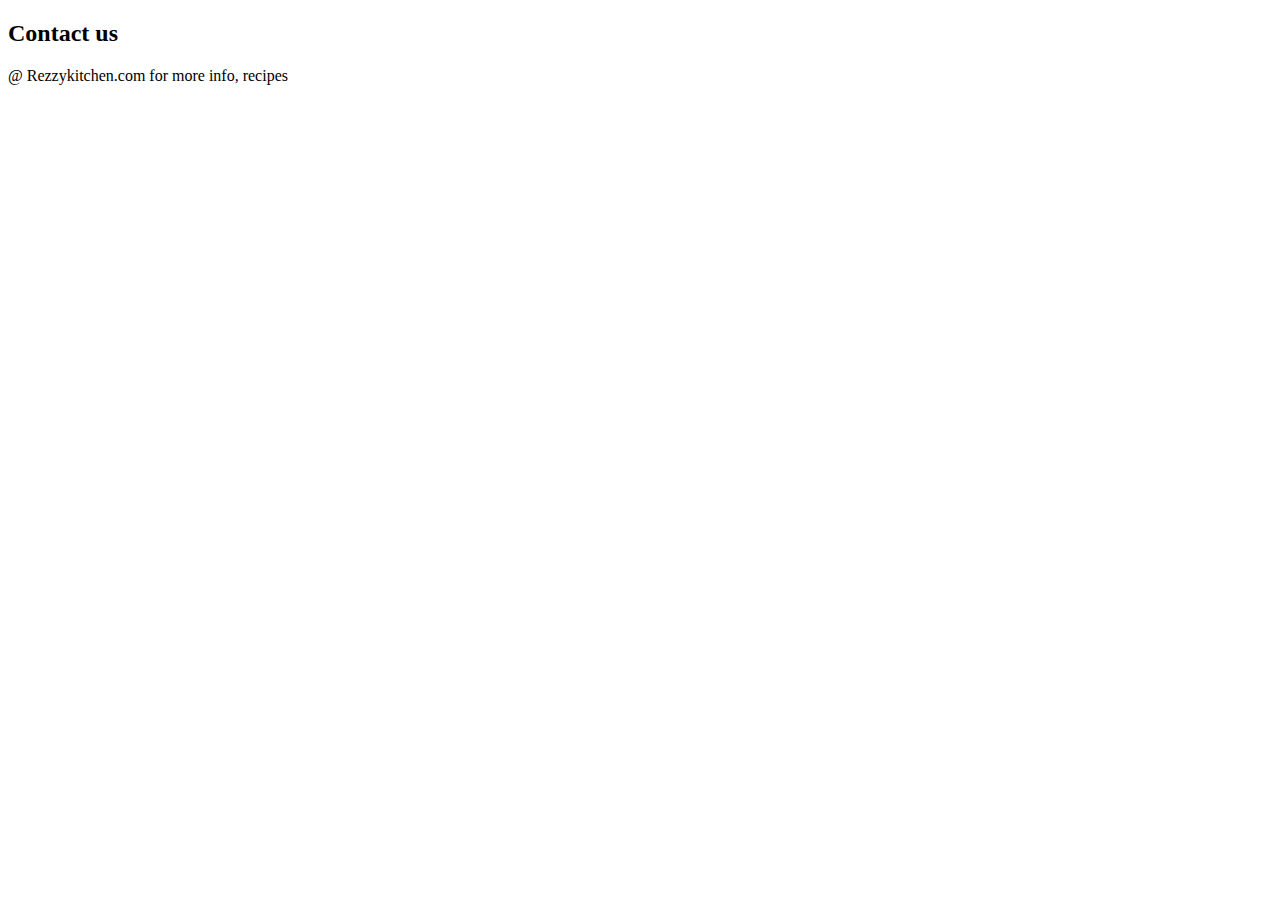
==== contact.html @ b2e28b94 "Created a contact page" ====
<!DOCTYPE html>
<html lang="en">
  <head>
    <meta charset="UTF-8" />
    <meta name="viewport" content="width=device-width, initial-scale=1.0" />
    <title>Contact</title>
  </head>
  <body>
    <h2>Contact us</h2>
    <p>@ Rezzykitchen.com for more info, recipes</p>
  </body>
</html>
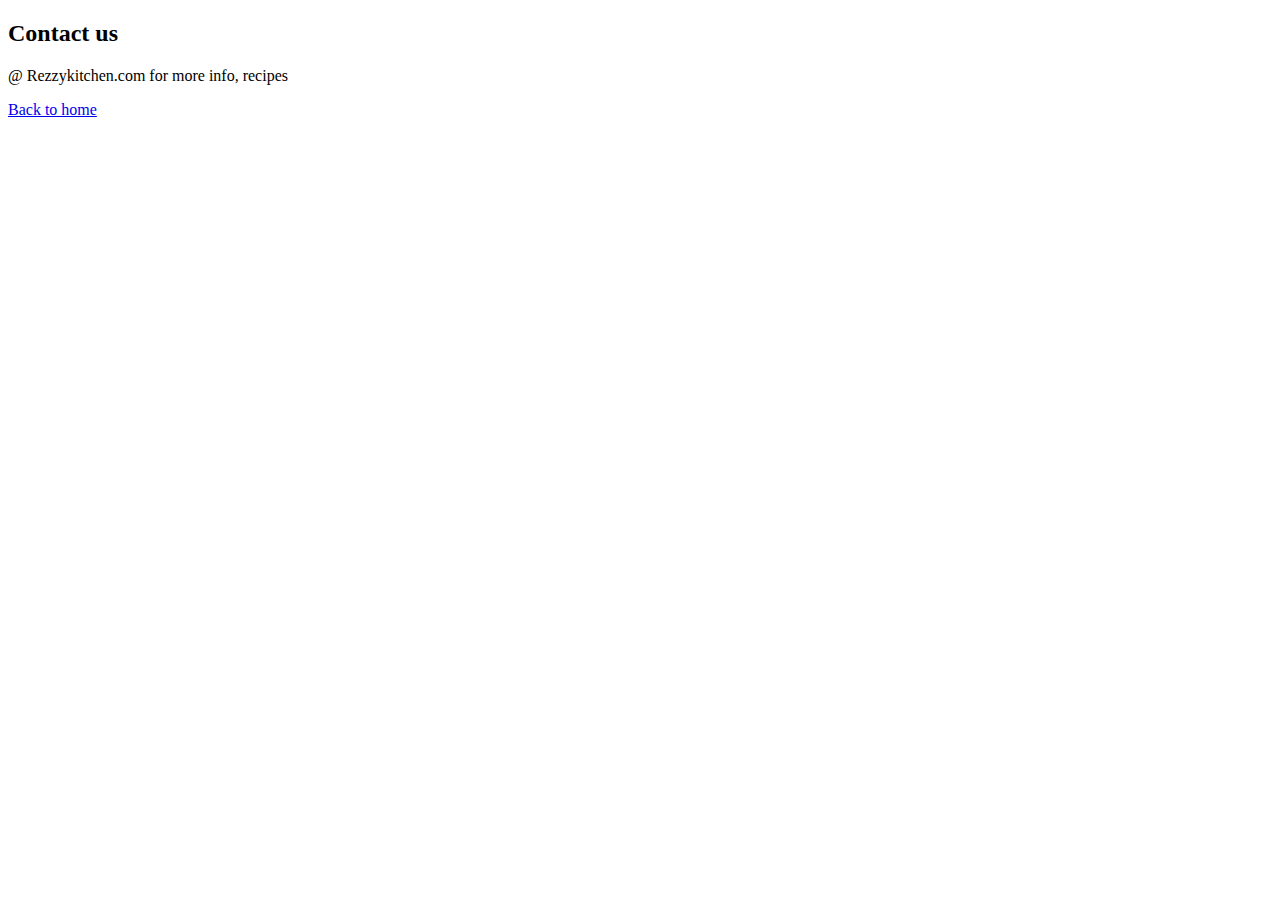
==== commit bd1d8840: "Added a link to the homepage" ====
--- a/contact.html
+++ b/contact.html
@@ -8,5 +8,6 @@
   <body>
     <h2>Contact us</h2>
     <p>@ Rezzykitchen.com for more info, recipes</p>
+    <a href="index.html" class="img">Back to home</a>
   </body>
 </html>
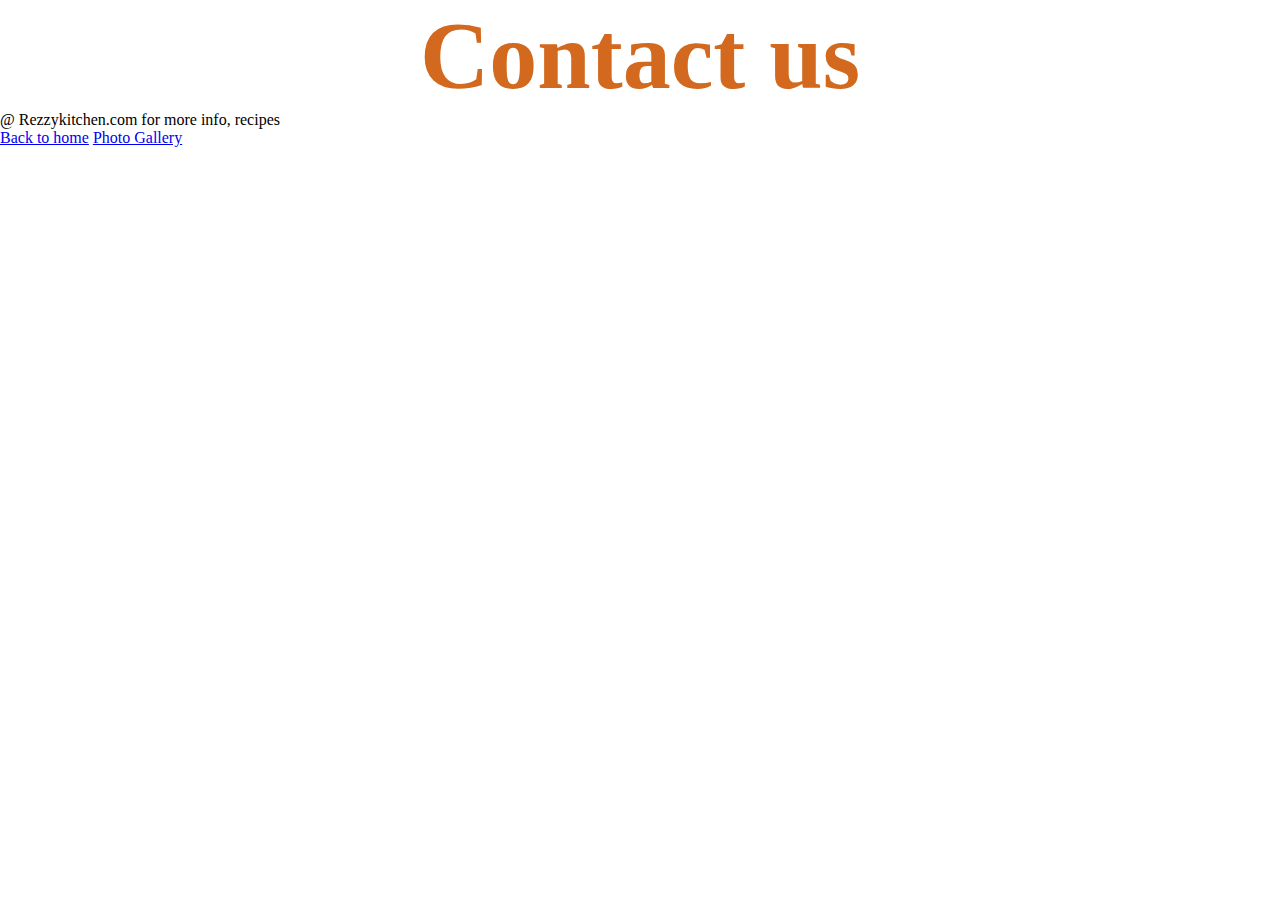
==== commit 2ea9c398: "Added links, and CSS styling to the pages" ====
--- a/contact.html
+++ b/contact.html
@@ -4,10 +4,12 @@
     <meta charset="UTF-8" />
     <meta name="viewport" content="width=device-width, initial-scale=1.0" />
     <title>Contact</title>
+    <link rel="stylesheet" href="style.css" />
   </head>
   <body>
     <h2>Contact us</h2>
     <p>@ Rezzykitchen.com for more info, recipes</p>
     <a href="index.html" class="img">Back to home</a>
+    <a href="photo.html" class="gallery">Photo Gallery</a>
   </body>
 </html>
--- a/style.css
+++ b/style.css
@@ -0,0 +1,28 @@
+* {
+  margin: 0;
+  padding: 0;
+}
+
+h1,
+h2 {
+  font-size: 96px;
+  text-align: center;
+  color: chocolate;
+}
+.container a {
+  font-size: 25px;
+  text-align: center;
+  display: block;
+}
+.img {
+  text-align: center;
+}
+.img a {
+  text-decoration: none;
+  font-size: 18px;
+  border: 1px solid;
+  border-radius: 5px;
+  background-color: blue;
+  color: white;
+  padding: 10px;
+}
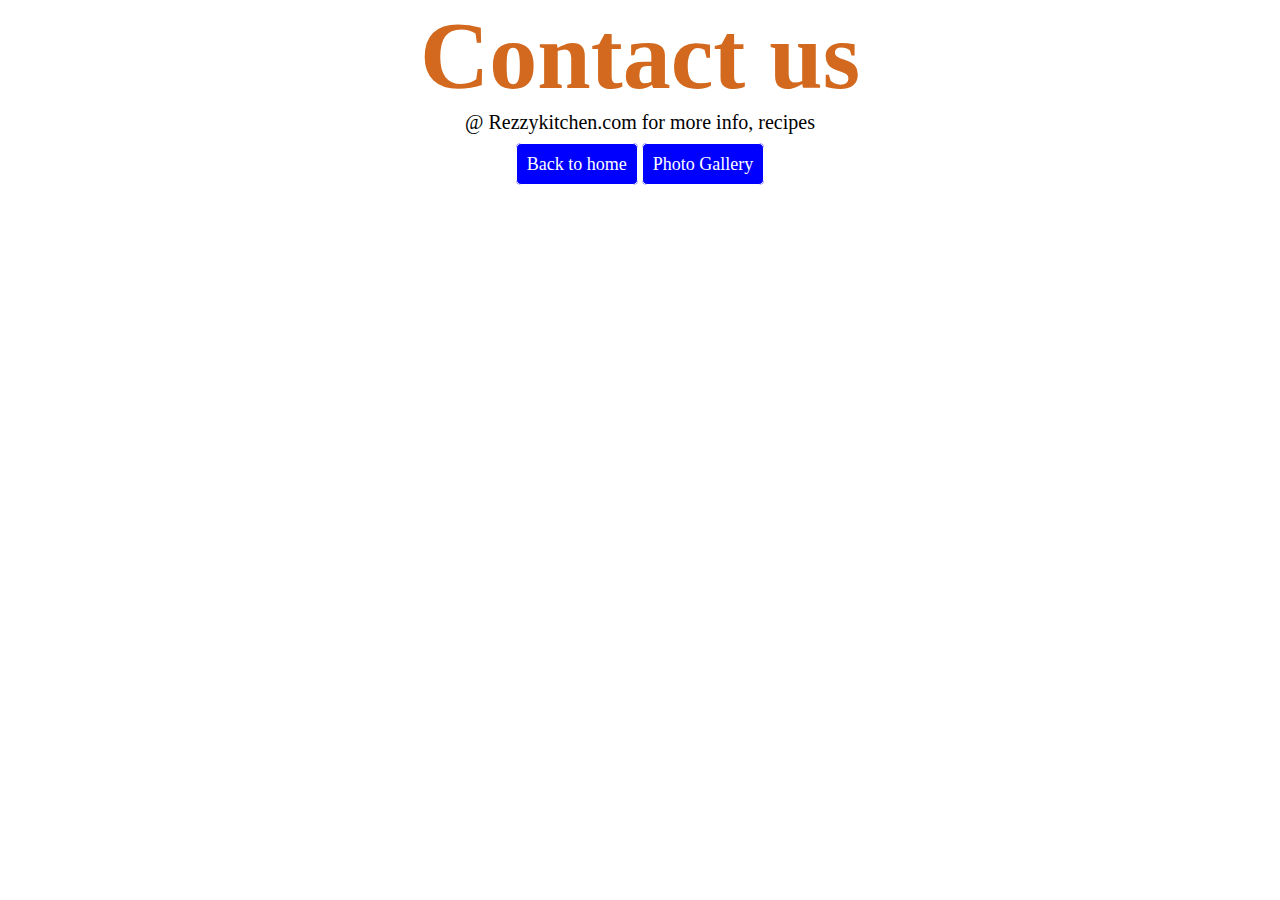
==== commit 3ce8b74b: "Adjusted and added CSS styling to the pages" ====
--- a/contact.html
+++ b/contact.html
@@ -9,7 +9,9 @@
   <body>
     <h2>Contact us</h2>
     <p>@ Rezzykitchen.com for more info, recipes</p>
-    <a href="index.html" class="img">Back to home</a>
-    <a href="photo.html" class="gallery">Photo Gallery</a>
+    <div class="contact">
+      <a href="index.html">Back to home</a>
+      <a href="photo.html">Photo Gallery</a>
+    </div>
   </body>
 </html>
--- a/style.css
+++ b/style.css
@@ -2,22 +2,33 @@
   margin: 0;
   padding: 0;
 }
-
+.container {
+  text-align: center;
+  font-size: 25px;
+}
+span a {
+  display: block;
+  text-align: center;
+  font-size: 20px;
+}
 h1,
 h2 {
   font-size: 96px;
   text-align: center;
   color: chocolate;
 }
-.container a {
-  font-size: 25px;
-  text-align: center;
-  display: block;
-}
-.img {
+
+p {
+  font-size: 20px;
   text-align: center;
 }
-.img a {
+.img,
+.contact {
+  text-align: center;
+}
+.img a,
+.contact a,
+.container a {
   text-decoration: none;
   font-size: 18px;
   border: 1px solid;
@@ -26,3 +37,6 @@
   color: white;
   padding: 10px;
 }
+.contact {
+  margin-top: 20px;
+}
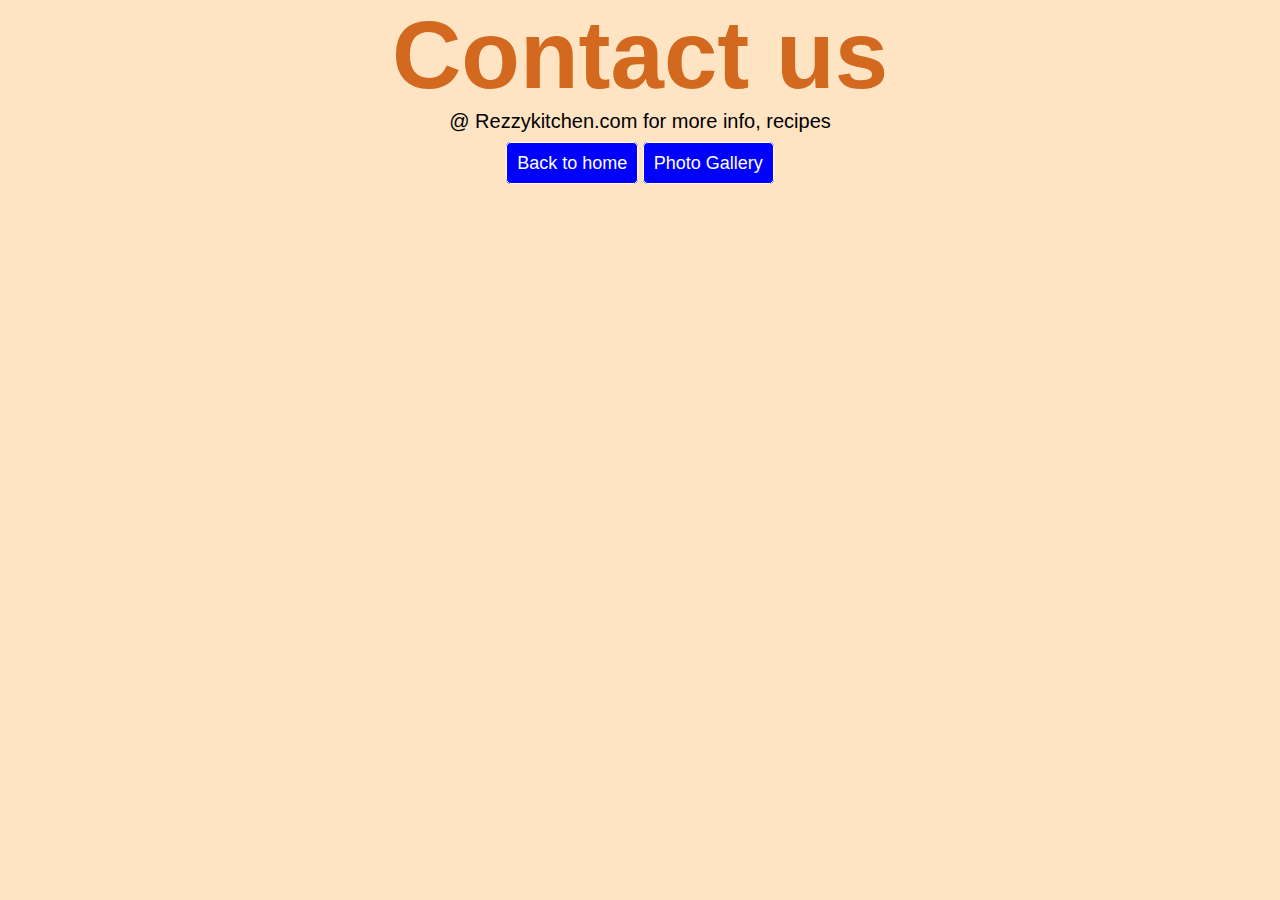
==== commit 2c255dee: "added the page description" ====
--- a/contact.html
+++ b/contact.html
@@ -2,6 +2,7 @@
 <html lang="en">
   <head>
     <meta charset="UTF-8" />
+    <meta name="description" content="contact-RezzyKitchen" />
     <meta name="viewport" content="width=device-width, initial-scale=1.0" />
     <title>Contact</title>
     <link rel="stylesheet" href="style.css" />
--- a/style.css
+++ b/style.css
@@ -1,6 +1,10 @@
 * {
   margin: 0;
   padding: 0;
+}
+body {
+  background-color: bisque;
+  font-family: Arial, Helvetica, sans-serif;
 }
 .container {
   text-align: center;
